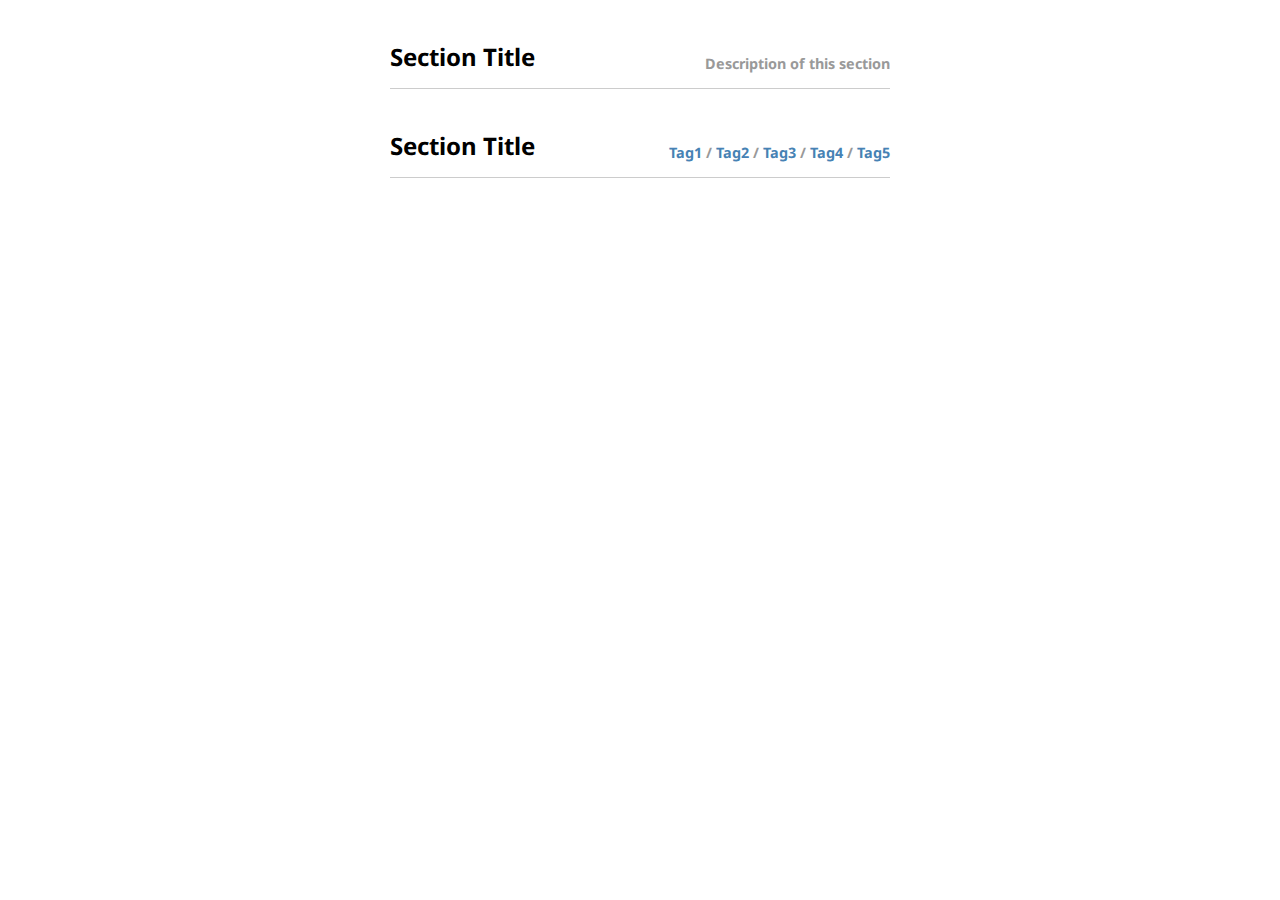
==== flex-stack.html @ a83867f3 "Add stack layout example" ====
<!DOCTYPE html>
<html lang="en">

<head>
    <meta charset="UTF-8">
    <title>Stacking using Flex</title>
    <link rel="stylesheet" href="style.css">
    <style>
    body {
        margin: 20px;
    }
    
    .title-section {
        border-bottom: 1px solid #ccc;
        max-width: 500px;
        margin: 40px auto;
        padding-bottom: 15px;
        display: flex;
        align-items: flex-end;
        flex-wrap: wrap;
    }
    
    .title-section>span:first-child {
        flex-grow: 1;
    }
    
    .title-section>span:last-child {
        font-size: 60%;
        color: #999;
        margin-top: 10px;
    }
}
    </style>
</head>

<body>
    <h2 class="title-section"><span>Section Title</span> <span>Description of this section</span></h2>
    <h2 class="title-section"><span>Section Title</span> <span>
      <a href="">Tag1</a> / 
      <a href="">Tag2</a> / 
      <a href="">Tag3</a> / 
      <a href="">Tag4</a> / 
      <a href="">Tag5</a>
    </span></h2>
</body>

</html>
---- style.css ----
@import url(http://fonts.googleapis.com/css?family=Noto+Sans);
body {
  font-family: 'Noto Sans', sans-serif;
  margin: 0;
}
a {
  color: steelblue;
  text-decoration: none;
}
.logo {
  margin: 0;
  text-align: center;
}
.logo a {
  display: inline-block;
  margin: 0;
  padding: 20px;
}
.nav {
  margin: 0;
  padding: 0;
  display: flex;
  flex-direction: row;
}
.nav li {
  flex: 1;
  list-style: none;
}
.nav a {
  background: #000;
  color: #fff;
  display: block;
  padding: 20px 10px;
  text-align: center;
  text-decoration: none;
  -webkit-transition: .3s;
  -o-transition: .3s;
  transition: .3s;
}
.nav a:hover {
  background: steelblue;
}
.content {
  min-height: 220px;
  max-width: 1000px;
  margin: 100px auto;
}
.footer {
  background: #000;
  color: #fff;
  padding: 20px;
  text-align: center;
}
@media (max-width: 768px) {
  body {
    margin-bottom: 80px;
  }
  .header {
    background: #000;
  }
  .nav {
    bottom: 0;
    position: fixed;
    width: 100%;
  }
  .nav li:nth-child(0n+1) a {
    background: blue;
  }
  .nav li:nth-child(0n+2) a {
    background: cyan;
  }
  .nav li:nth-child(0n+3) a {
    background: red;
  }
  .nav li:nth-child(0n+4) a {
    background: green;
  }
  .nav li:nth-child(0n+5) a {
    background: gold;
  }
  .nav li a:hover {
    background: steelblue;
  }
  .content {
    margin: 20px;
  }
  .footer {
    display: none;
  }
}
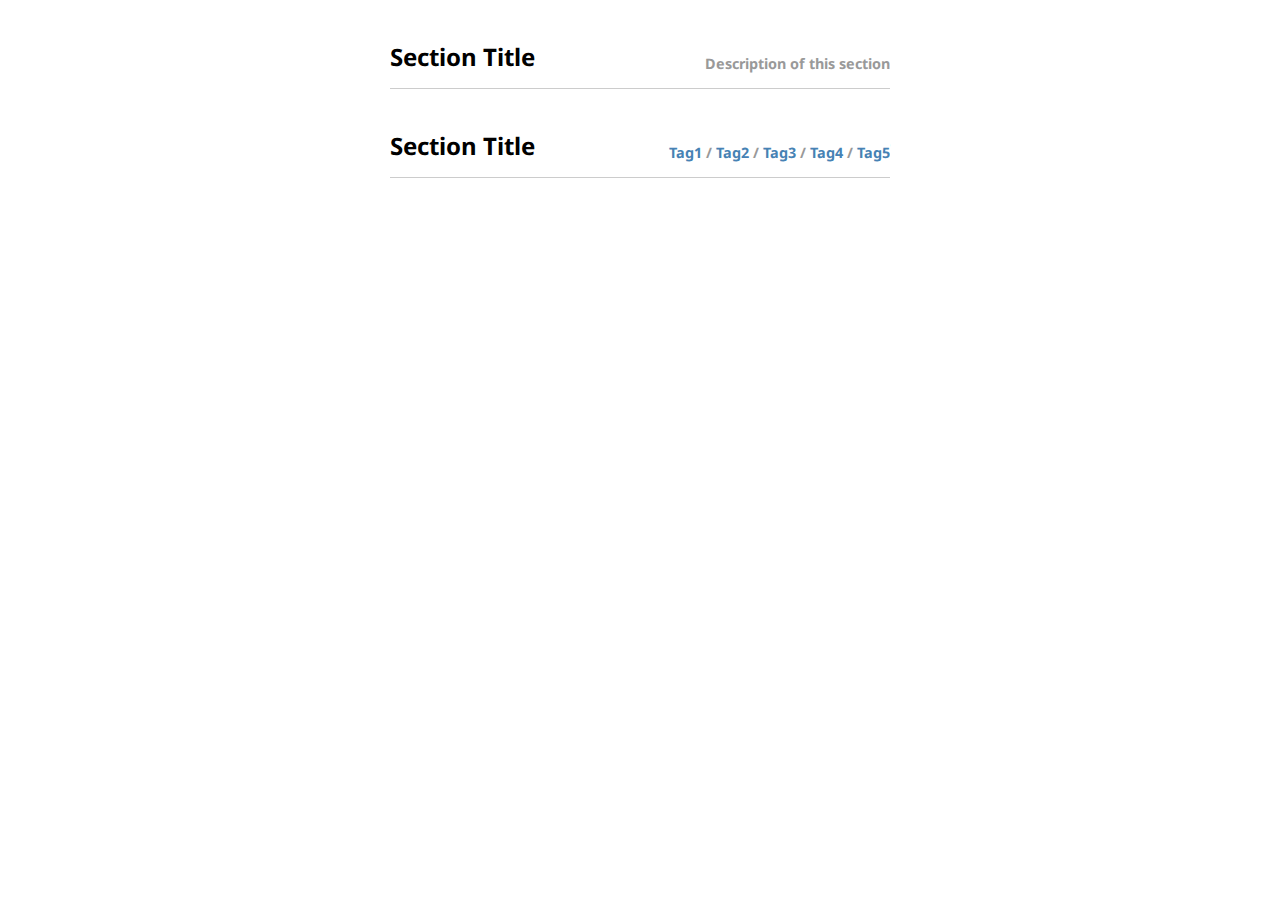
==== commit 6c76ec3b: "Add whitespace between text node" ====
--- a/flex-stack.html
+++ b/flex-stack.html
@@ -22,6 +22,7 @@
     
     .title-section>span:first-child {
         flex-grow: 1;
+        margin-right: 20px;
     }
     
     .title-section>span:last-child {
